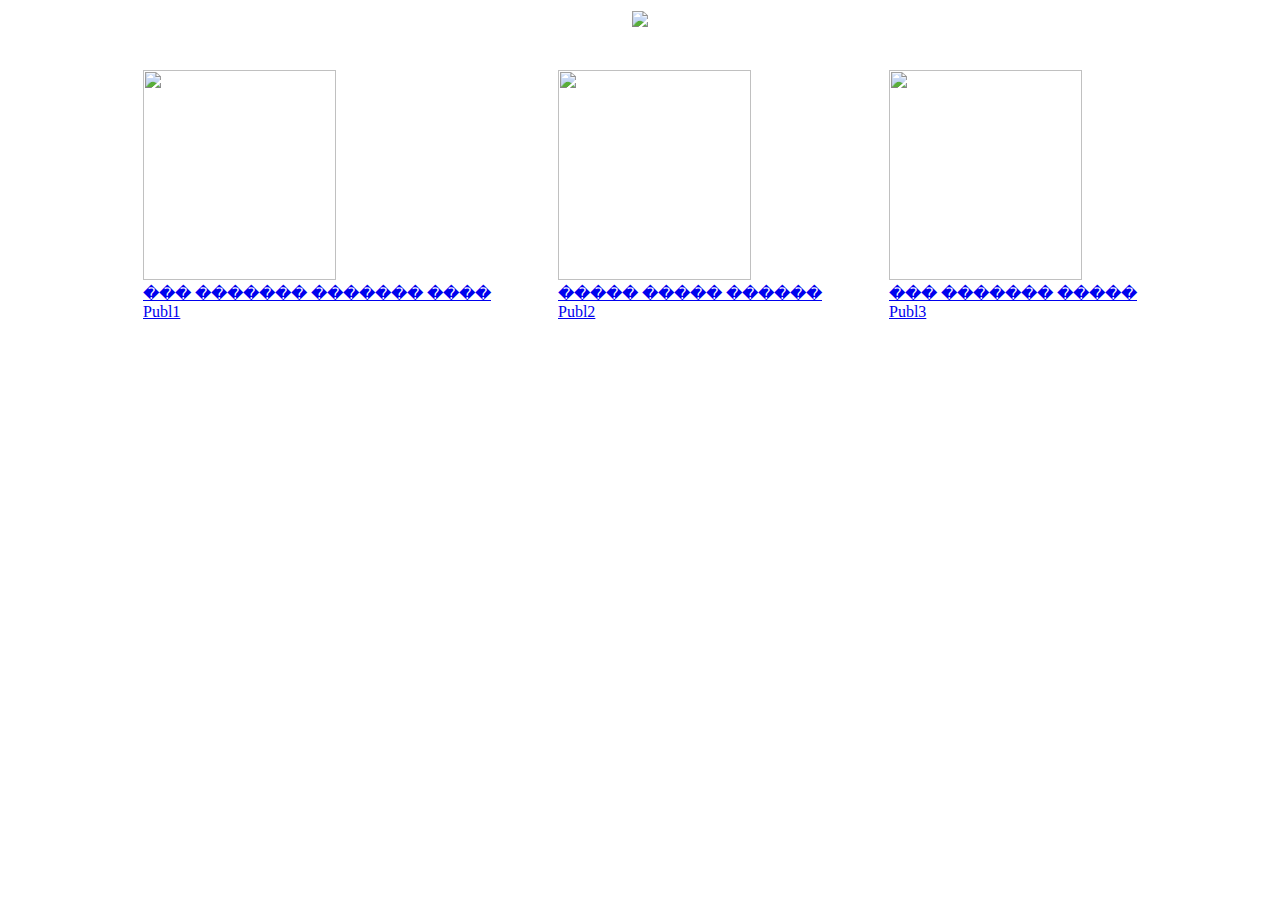
==== index.html @ 4a5b66c3 "home page" ====
<!DOCTYPE HTML>
<html>
<HEAD>
<title>�������</title>
<link id="link_panel" type="text/css" rel="stylesheet" href="http://nikmc-i.ru/new_cayt/panel3.css" /> 
<link type="text/css" rel="StyleSheet" href="http://nikmc-i.ucoz.ru/new_cayt/design/2/css/engine_other.css" />


<style type="text/css">
/*StartStyle*/
html,body{background-color:transparent;}
html{background:transparent url(/Git2/fon3.jpg) no-repeat center center fixed;

background-size:cover; /* CSS3 */
}
/*EndStyle*/
</style>
</HEAD>
<body>
<table align="center"><tr>
<td>
<div align="center">
<img src="/Git2/git.png" width="50%"> 
</div>
</td>
</tr></table>




<table align="center" cellspacing="5" cellpadding="30"  ><tr><td>
<div class="block_full">
<div class="block_cont">
<div style="border: 1px solid #FFFFFF;border: 1px solid #FFFFFF;height: 210px;">
<div class="wb_games">
<a style="display:block;" href="http://nikmc-i.ru">
 <img src="http://nikmc-i.ru/_pu/1/57730798.jpg" border="0" alt="" width="193" height="210">
<div class="info">��� ������� ������� ����<br>
<span>Publ1</span>
</div></a></div>
</div></div></div>
</td>
<td>
<div class="block_full">
<div class="block_cont">
<div style="border: 1px solid #FFFFFF;border: 1px solid #FFFFFF;height: 210px;">
<div class="wb_games">
<a style="display:block;" href="http://nikmc-i.ru">
 <img src="http://nikmc-i.ru/_pu/1/48709778.jpg" border="0" alt="" width="193" height="210">
<div class="info">����� ����� ������<br>
<span>Publ2</span>
</div></a></div>
</div></div></div>
</td>
<td>
<div class="block_full">
<div class="block_cont">
<div style="border: 1px solid #FFFFFF;border: 1px solid #FFFFFF;height: 210px;">
<div class="wb_games">
<a style="display:block;" href="http://nikmc-i.ru">
 <img src="http://nikmc-i.ru/_pu/1/67098975.jpg" border="0" alt="" width="193" height="210">
<div class="info">��� ������� �����<br>
<span>Publ3</span>
</div></a></div>
</div></div></div>
</td></tr></table>


 </body>
</html>
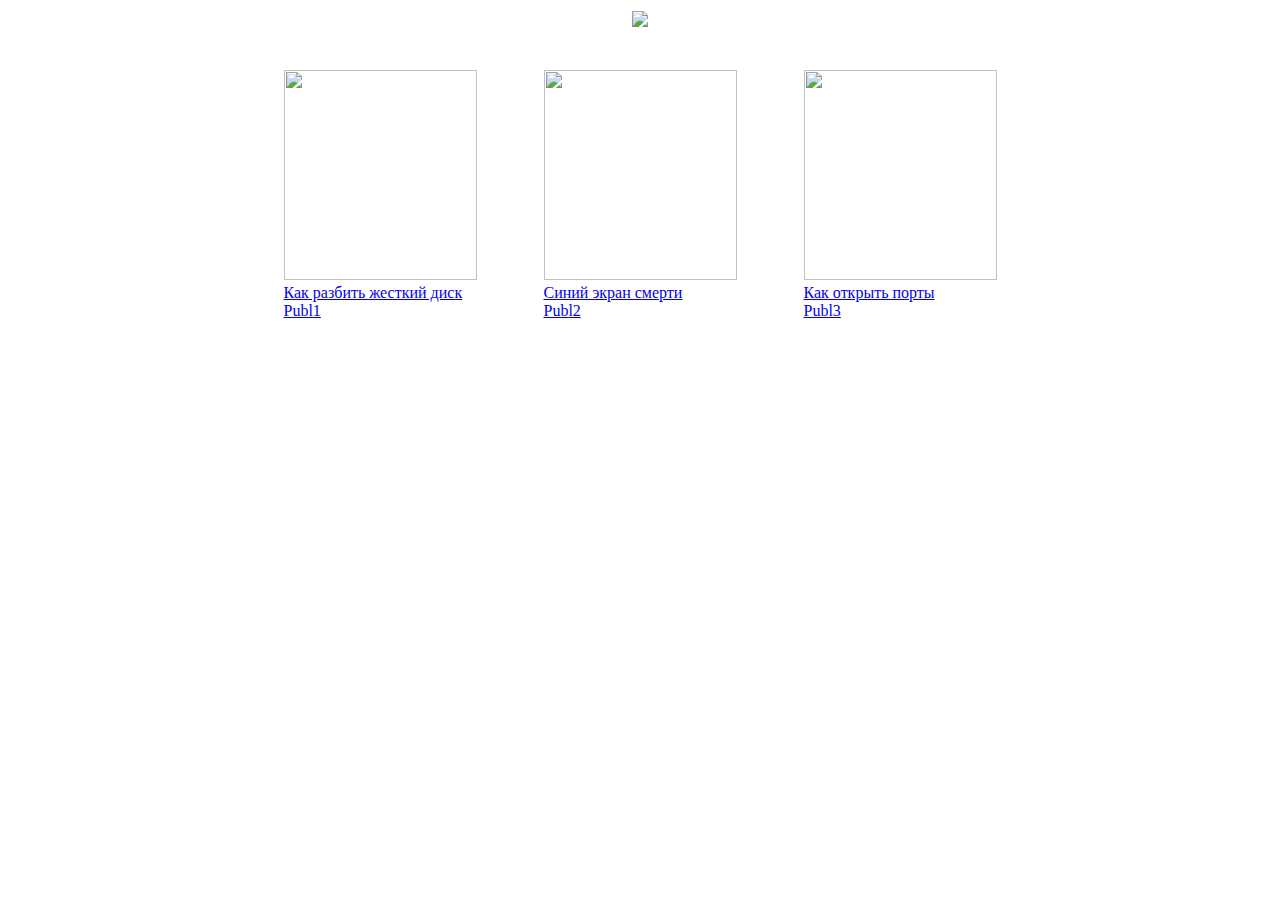
==== commit 447d5b59: "home page refresh" ====
--- a/index.html
+++ b/index.html
@@ -1,7 +1,7 @@
-<!DOCTYPE HTML>
+﻿<!DOCTYPE HTML>
 <html>
 <HEAD>
-<title>�������</title>
+<title>Главная</title>
 <link id="link_panel" type="text/css" rel="stylesheet" href="http://nikmc-i.ru/new_cayt/panel3.css" /> 
 <link type="text/css" rel="StyleSheet" href="http://nikmc-i.ucoz.ru/new_cayt/design/2/css/engine_other.css" />
 
@@ -35,7 +35,7 @@
 <div class="wb_games">
 <a style="display:block;" href="http://nikmc-i.ru">
  <img src="http://nikmc-i.ru/_pu/1/57730798.jpg" border="0" alt="" width="193" height="210">
-<div class="info">��� ������� ������� ����<br>
+<div class="info">Как разбить жесткий диск<br>
 <span>Publ1</span>
 </div></a></div>
 </div></div></div>
@@ -47,7 +47,7 @@
 <div class="wb_games">
 <a style="display:block;" href="http://nikmc-i.ru">
  <img src="http://nikmc-i.ru/_pu/1/48709778.jpg" border="0" alt="" width="193" height="210">
-<div class="info">����� ����� ������<br>
+<div class="info">Синий экран смерти<br>
 <span>Publ2</span>
 </div></a></div>
 </div></div></div>
@@ -59,7 +59,7 @@
 <div class="wb_games">
 <a style="display:block;" href="http://nikmc-i.ru">
  <img src="http://nikmc-i.ru/_pu/1/67098975.jpg" border="0" alt="" width="193" height="210">
-<div class="info">��� ������� �����<br>
+<div class="info">Как открыть порты<br>
 <span>Publ3</span>
 </div></a></div>
 </div></div></div>
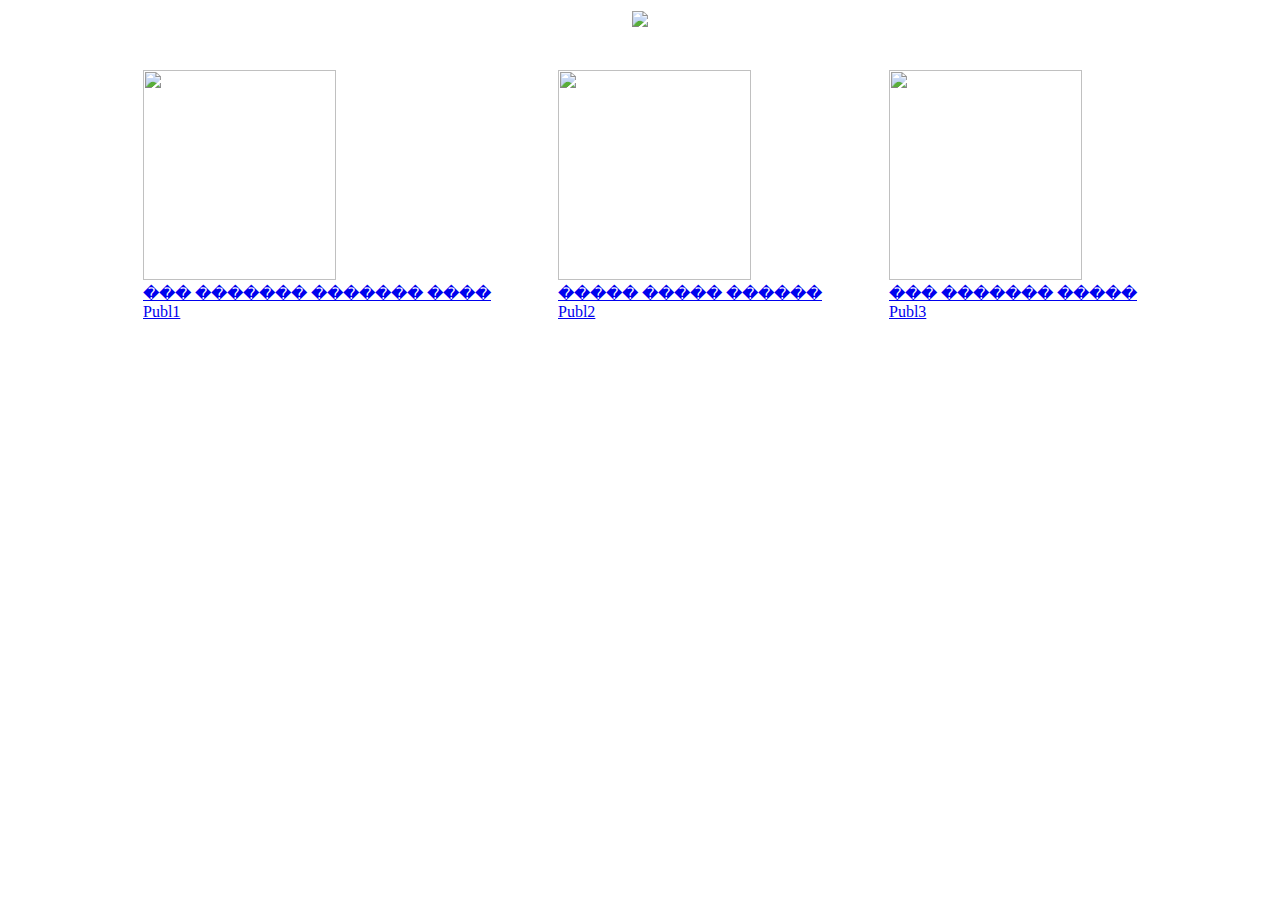
==== commit 891dd371: "Merge remote-tracking branch 'origin/master'" ====
--- a/index.html
+++ b/index.html
@@ -1,7 +1,7 @@
-﻿<!DOCTYPE HTML>
+<!DOCTYPE HTML>
 <html>
 <HEAD>
-<title>Главная</title>
+<title>�������</title>
 <link id="link_panel" type="text/css" rel="stylesheet" href="http://nikmc-i.ru/new_cayt/panel3.css" /> 
 <link type="text/css" rel="StyleSheet" href="http://nikmc-i.ucoz.ru/new_cayt/design/2/css/engine_other.css" />
 
@@ -35,7 +35,7 @@
 <div class="wb_games">
 <a style="display:block;" href="http://nikmc-i.ru">
  <img src="http://nikmc-i.ru/_pu/1/57730798.jpg" border="0" alt="" width="193" height="210">
-<div class="info">Как разбить жесткий диск<br>
+<div class="info">��� ������� ������� ����<br>
 <span>Publ1</span>
 </div></a></div>
 </div></div></div>
@@ -47,7 +47,7 @@
 <div class="wb_games">
 <a style="display:block;" href="http://nikmc-i.ru">
  <img src="http://nikmc-i.ru/_pu/1/48709778.jpg" border="0" alt="" width="193" height="210">
-<div class="info">Синий экран смерти<br>
+<div class="info">����� ����� ������<br>
 <span>Publ2</span>
 </div></a></div>
 </div></div></div>
@@ -59,7 +59,7 @@
 <div class="wb_games">
 <a style="display:block;" href="http://nikmc-i.ru">
  <img src="http://nikmc-i.ru/_pu/1/67098975.jpg" border="0" alt="" width="193" height="210">
-<div class="info">Как открыть порты<br>
+<div class="info">��� ������� �����<br>
 <span>Publ3</span>
 </div></a></div>
 </div></div></div>
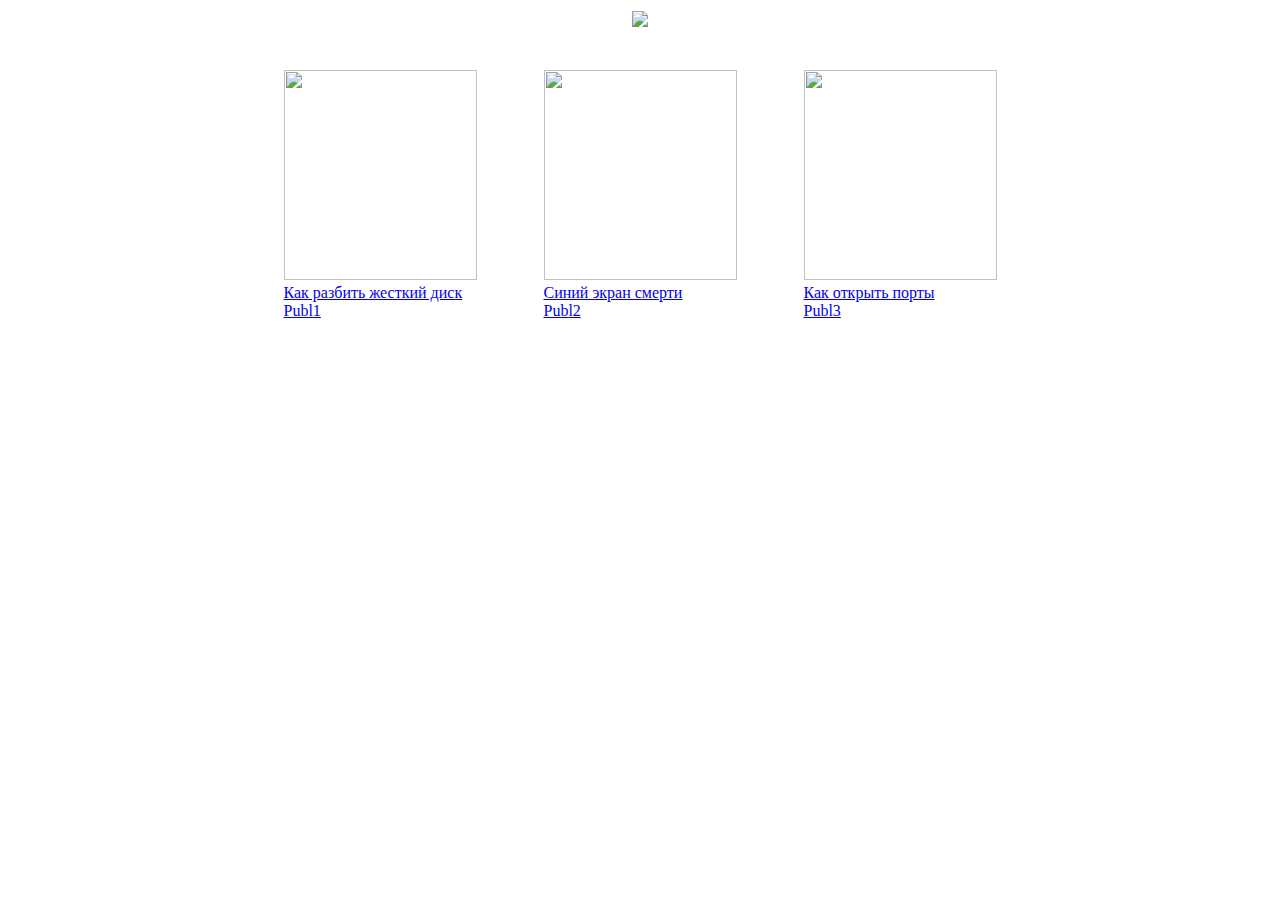
==== commit c14e0cdc: "Merge remote-tracking branch 'origin/master'" ====
--- a/index.html
+++ b/index.html
@@ -1,7 +1,7 @@
-<!DOCTYPE HTML>
+﻿<!DOCTYPE HTML>
 <html>
 <HEAD>
-<title>�������</title>
+<title>Главная</title>
 <link id="link_panel" type="text/css" rel="stylesheet" href="http://nikmc-i.ru/new_cayt/panel3.css" /> 
 <link type="text/css" rel="StyleSheet" href="http://nikmc-i.ucoz.ru/new_cayt/design/2/css/engine_other.css" />
 
@@ -35,7 +35,7 @@
 <div class="wb_games">
 <a style="display:block;" href="http://nikmc-i.ru">
  <img src="http://nikmc-i.ru/_pu/1/57730798.jpg" border="0" alt="" width="193" height="210">
-<div class="info">��� ������� ������� ����<br>
+<div class="info">Как разбить жесткий диск<br>
 <span>Publ1</span>
 </div></a></div>
 </div></div></div>
@@ -47,7 +47,7 @@
 <div class="wb_games">
 <a style="display:block;" href="http://nikmc-i.ru">
  <img src="http://nikmc-i.ru/_pu/1/48709778.jpg" border="0" alt="" width="193" height="210">
-<div class="info">����� ����� ������<br>
+<div class="info">Синий экран смерти<br>
 <span>Publ2</span>
 </div></a></div>
 </div></div></div>
@@ -59,7 +59,7 @@
 <div class="wb_games">
 <a style="display:block;" href="http://nikmc-i.ru">
  <img src="http://nikmc-i.ru/_pu/1/67098975.jpg" border="0" alt="" width="193" height="210">
-<div class="info">��� ������� �����<br>
+<div class="info">Как открыть порты<br>
 <span>Publ3</span>
 </div></a></div>
 </div></div></div>
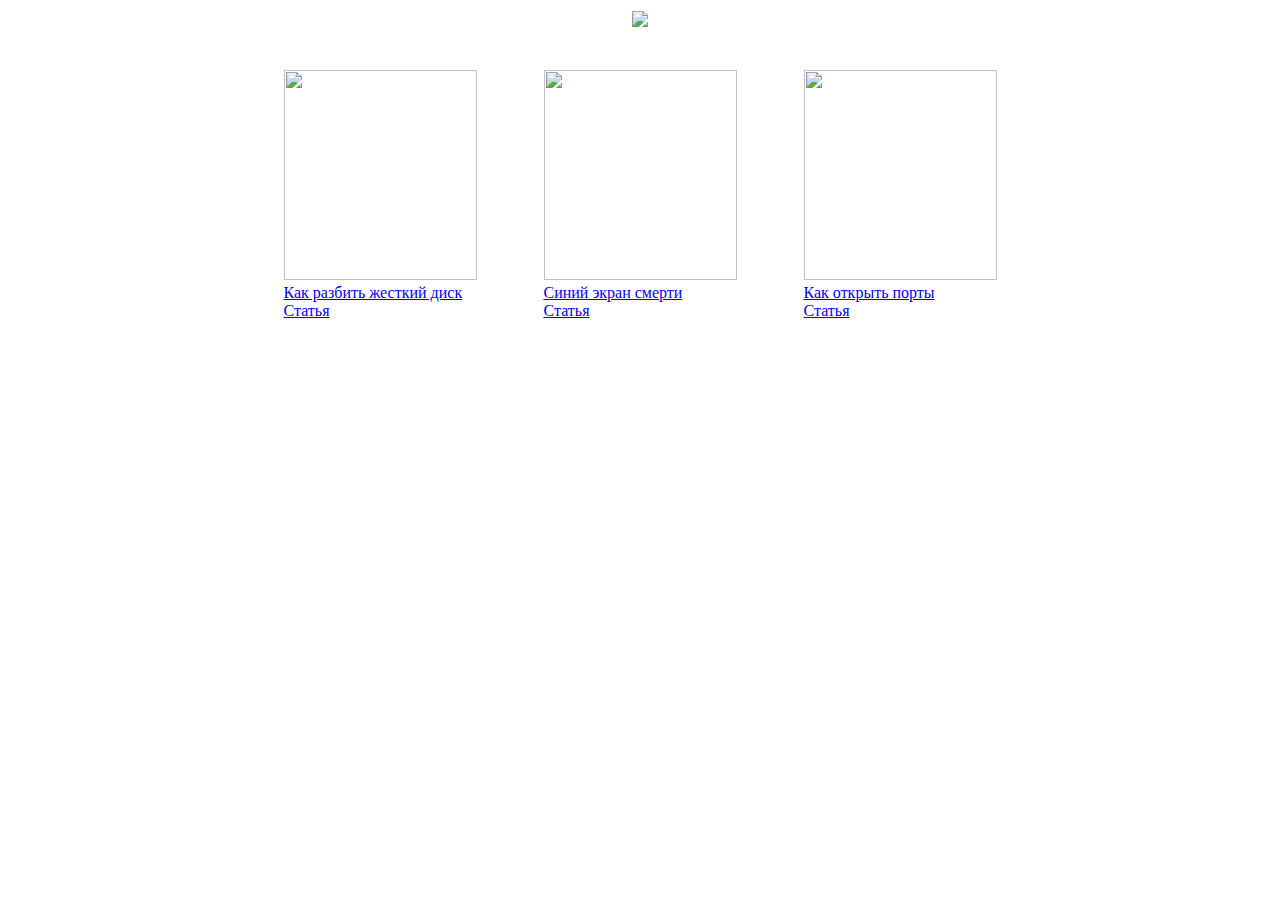
==== commit 1c2e81a9: "проставил ссылки" ====
--- a/index.html
+++ b/index.html
@@ -33,10 +33,10 @@
 <div class="block_cont">
 <div style="border: 1px solid #FFFFFF;border: 1px solid #FFFFFF;height: 210px;">
 <div class="wb_games">
-<a style="display:block;" href="http://nikmc-i.ru">
+<a style="display:block;" href="disk.html">
  <img src="http://nikmc-i.ru/_pu/1/57730798.jpg" border="0" alt="" width="193" height="210">
 <div class="info">Как разбить жесткий диск<br>
-<span>Publ1</span>
+<span>Статья</span>
 </div></a></div>
 </div></div></div>
 </td>
@@ -45,10 +45,10 @@
 <div class="block_cont">
 <div style="border: 1px solid #FFFFFF;border: 1px solid #FFFFFF;height: 210px;">
 <div class="wb_games">
-<a style="display:block;" href="http://nikmc-i.ru">
+<a style="display:block;" href="bsod.html">
  <img src="http://nikmc-i.ru/_pu/1/48709778.jpg" border="0" alt="" width="193" height="210">
 <div class="info">Синий экран смерти<br>
-<span>Publ2</span>
+<span>Статья</span>
 </div></a></div>
 </div></div></div>
 </td>
@@ -57,10 +57,10 @@
 <div class="block_cont">
 <div style="border: 1px solid #FFFFFF;border: 1px solid #FFFFFF;height: 210px;">
 <div class="wb_games">
-<a style="display:block;" href="http://nikmc-i.ru">
+<a style="display:block;" href="port.html">
  <img src="http://nikmc-i.ru/_pu/1/67098975.jpg" border="0" alt="" width="193" height="210">
 <div class="info">Как открыть порты<br>
-<span>Publ3</span>
+<span>Статья</span>
 </div></a></div>
 </div></div></div>
 </td></tr></table>
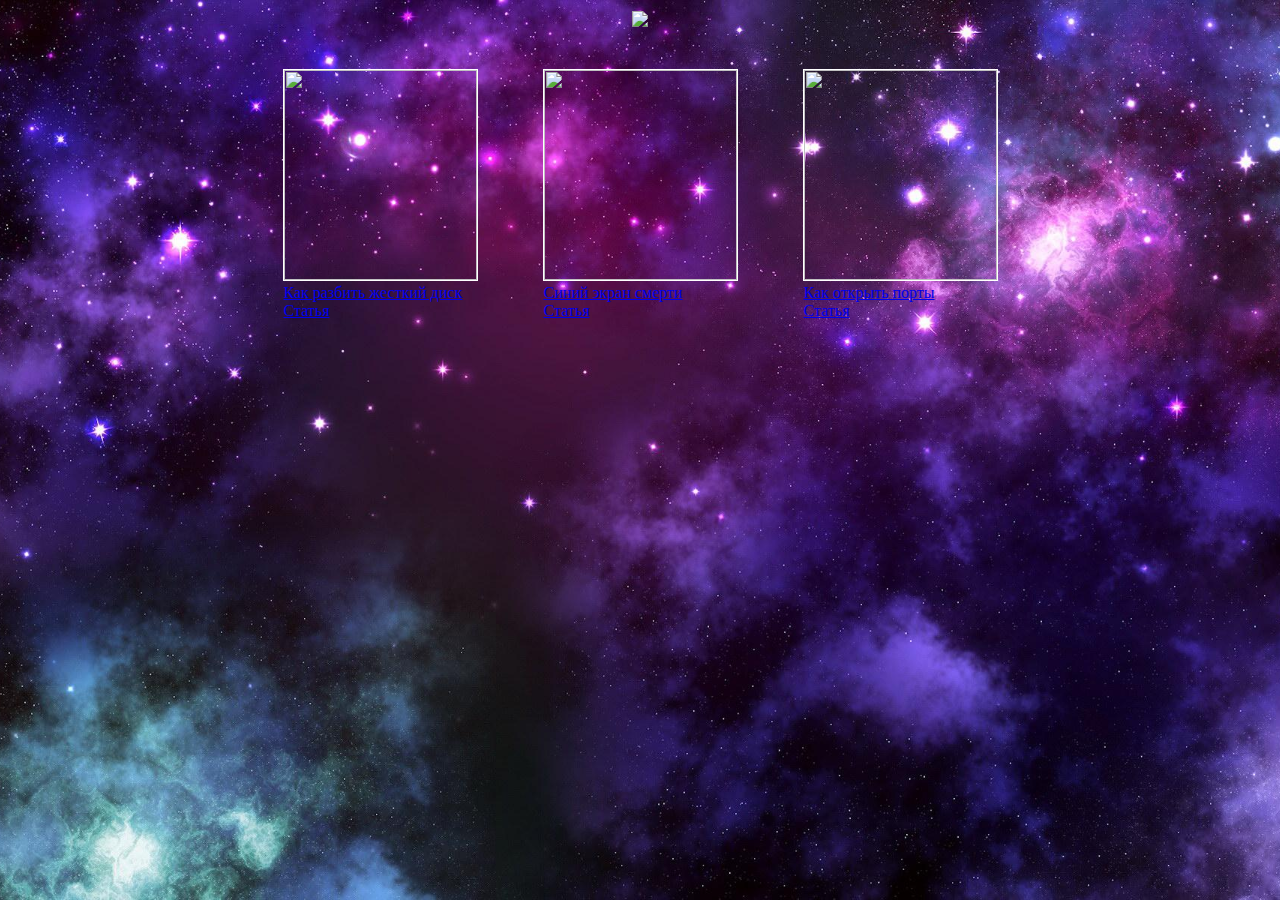
==== commit c083732a: "проставил ссылки" ====
--- a/index.html
+++ b/index.html
@@ -9,7 +9,7 @@
 <style type="text/css">
 /*StartStyle*/
 html,body{background-color:transparent;}
-html{background:transparent url(/Git2/fon3.jpg) no-repeat center center fixed;
+html{background:transparent url(fon3.jpg) no-repeat center center fixed;
 
 background-size:cover; /* CSS3 */
 }
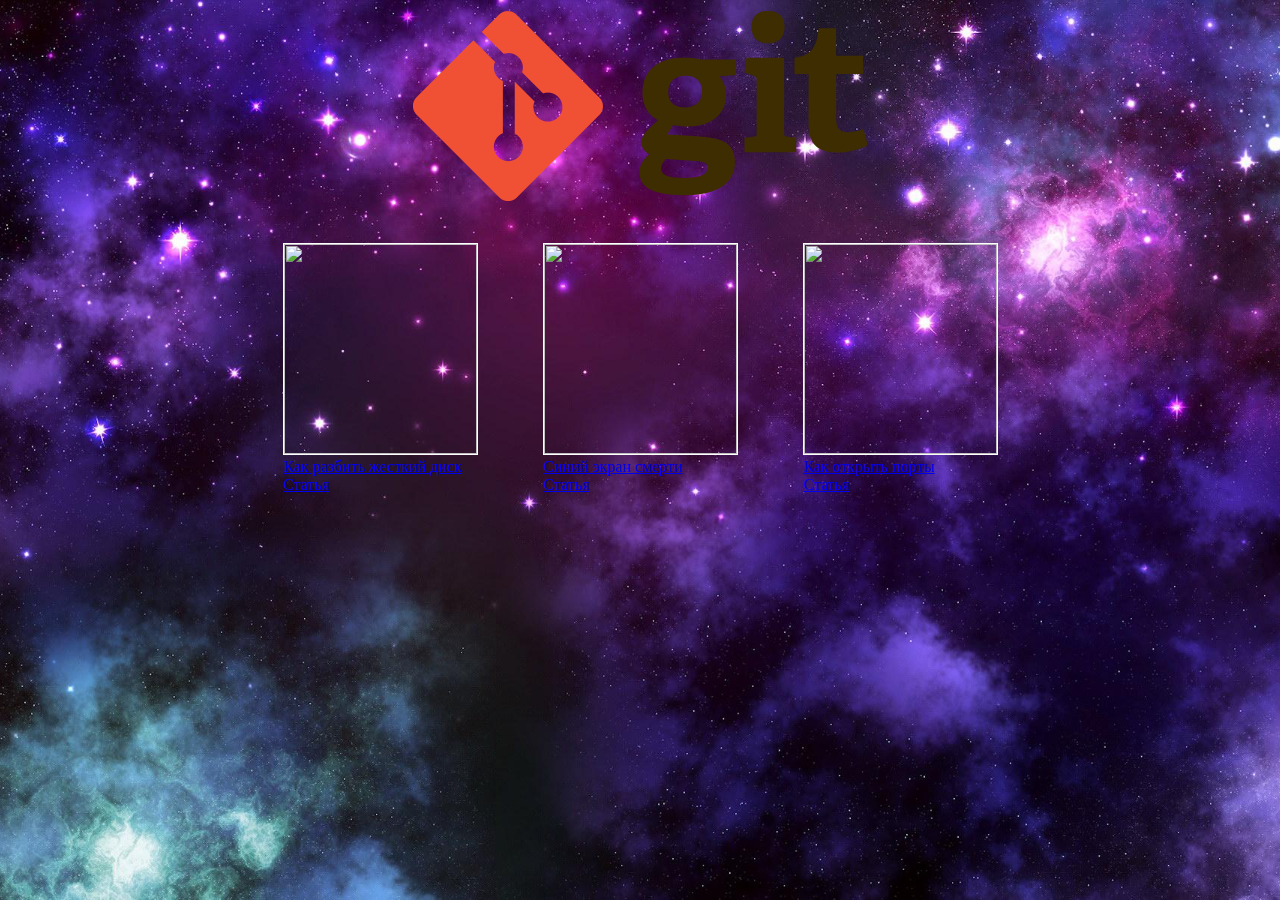
==== commit 9d994256: "final" ====
--- a/index.html
+++ b/index.html
@@ -20,7 +20,7 @@
 <table align="center"><tr>
 <td>
 <div align="center">
-<img src="/Git2/git.png" width="50%"> 
+<img src="git.png" width="50%">
 </div>
 </td>
 </tr></table>
